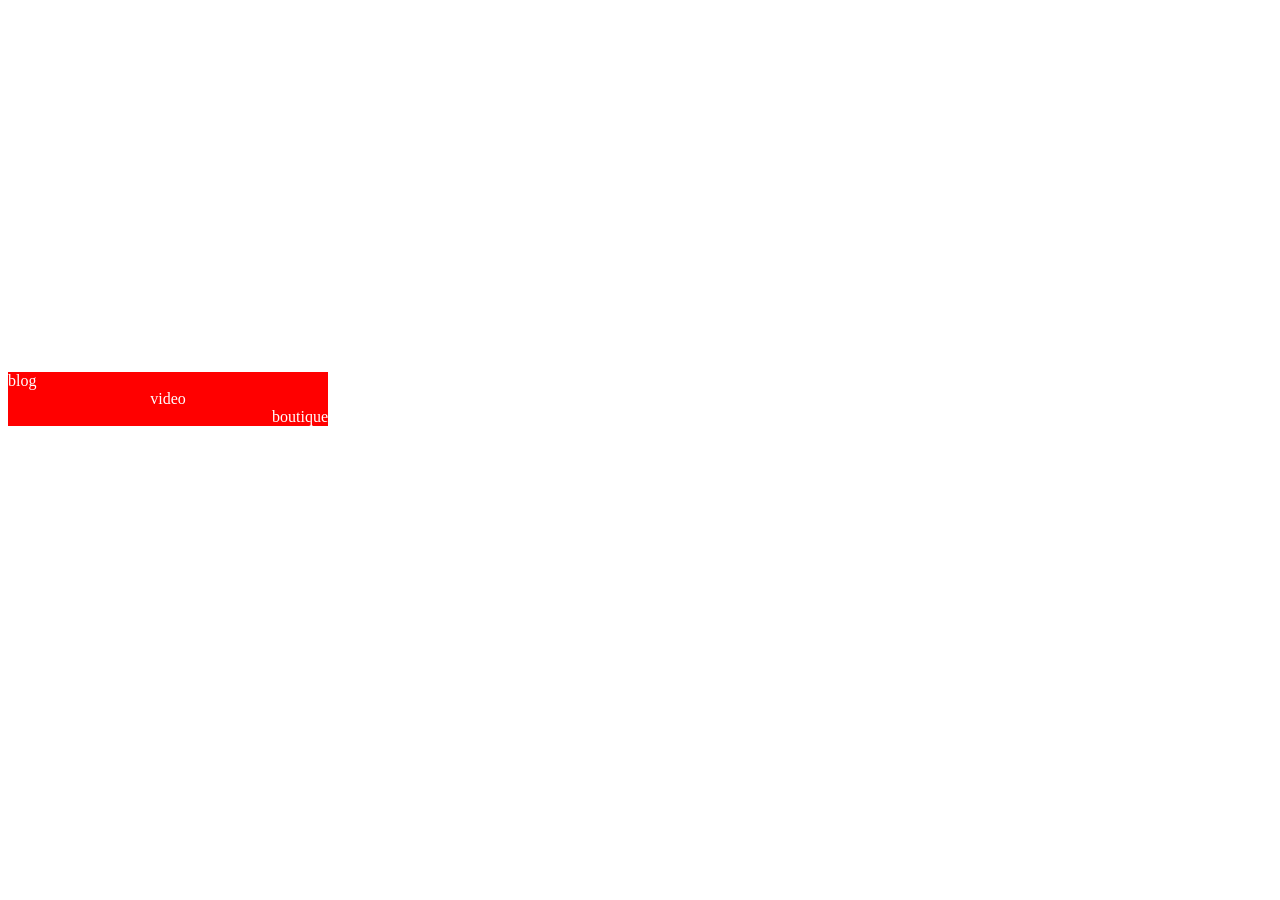
==== sport.html @ b4f89643 "premier push" ====
<!- Projet site du futur ->
<html>
 <head>
     <meta charset="utf-8">
     <link href="sport.css" rel="stylesheet">
     <title> Developpement personnel </title>
 </head>
<body>
       <header class="entete">
       <h1>Sport</h1>
       </header>


<div>
    <div align="left">blog</div>
    <div align="center">video</div>
    <div align="right">boutique</div>
</div>



       <footer class="pied">
       <h2>Personne peut changer le passé, tout le monde peut changer le futur!</h2>
       </footer>
</body>
</html>
---- sport.css ----
body{
  background-image: url(http://cdn.wonderfulengineering.com/wp-content/uploads/2014/06/galaxy-wallpapers.jpg);
}
/* .entete
{
  height: 70px;
  width: auto;
  background-color: black;
} */


h1
{
  color: white;
  font-size: 200px;
  font-family: 'Arial Black', Gadget, sans-serif;
  text-align: center;
}


h2
{
  color: white;
  font-size: 80%;
  font-family: 'Arial Black', Gadget, sans-serif;
  width: 50%;
  text-align: center;
  position: absolute;
  left: 50%;
  width: 400px;
  margin-left: -200px;
}

div
{color: white;
float: left;
width: 320px;
background-color: red;
}

.left
{
 color: white;
 float: left;
 width: 320px;
 background-color: red;
}
.center
{
  color: white;
  float: center;
  width: 320px;
  background-color: red;

}
.right
{
  color: white;
  float: right;
  width: 320px;
  background-color: red;
}

.pied
{
  height: 30px;
  position:absolute;
  bottom:0;
  width:100%;
  padding-top:50px;
  height:50px;
}
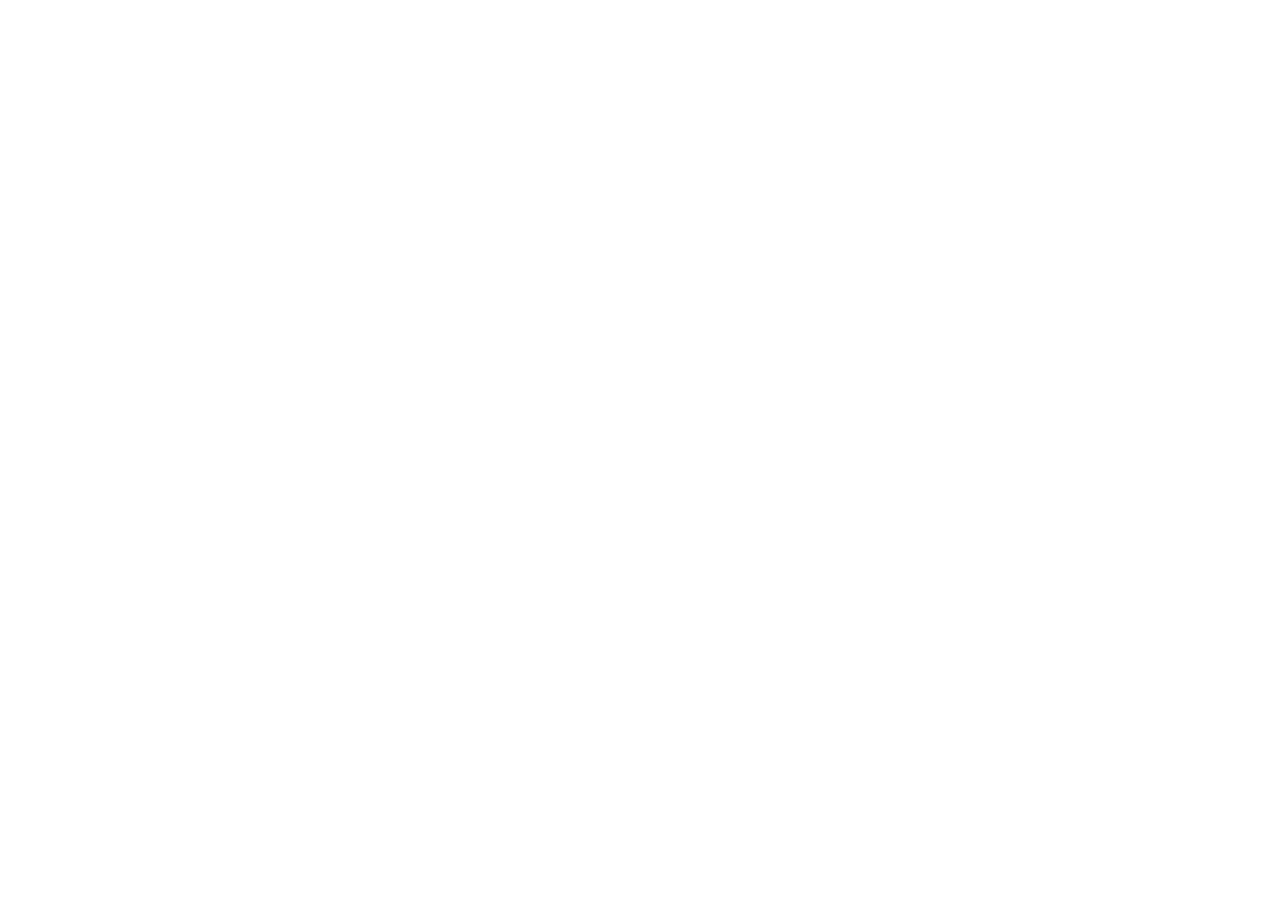
==== commit 57f58a07: "3-eme-push" ====
--- a/sport.html
+++ b/sport.html
@@ -7,17 +7,13 @@
  </head>
 <body>
        <header class="entete">
-       <h1>Sport</h1>
+      <a href="index.html"><h1>Sport</h1></a>
        </header>
-
-
 <div>
-    <div align="left">blog</div>
-    <div align="center">video</div>
-    <div align="right">boutique</div>
+    <div align="left"><a href="http://www.doctissimo.fr/forme/diaporamas/blog-sport/RunChic">blog</a></div>
+    <div align="center"><a href="https://www.youtube.com/user/NassimSahili">video</a></div>
+    <div align="right"><a href="https://www.prozis.com/fr/fr">boutique</a></div>
 </div>
-
-
 
        <footer class="pied">
        <h2>Personne peut changer le passé, tout le monde peut changer le futur!</h2>
--- a/sport.css
+++ b/sport.css
@@ -1,20 +1,19 @@
 body{
-  background-image: url(http://cdn.wonderfulengineering.com/wp-content/uploads/2014/06/galaxy-wallpapers.jpg);
+  background-image: url(http://cdn.wonderfulengineering.com/wp-content/uploads/2014/06/galaxy-wallpapers-23.jpg);
 }
-/* .entete
-{
-  height: 70px;
-  width: auto;
-  background-color: black;
-} */
-
 
 h1
 {
   color: white;
-  font-size: 200px;
+  font-size: 100px;
   font-family: 'Arial Black', Gadget, sans-serif;
+  align-items: center;
   text-align: center;
+  position: absolute;
+  left: 50%;
+  width: 400px;
+  margin-left: -200px;
+  margin-top: -10px;
 }
 
 
@@ -31,36 +30,6 @@
   margin-left: -200px;
 }
 
-div
-{color: white;
-float: left;
-width: 320px;
-background-color: red;
-}
-
-.left
-{
- color: white;
- float: left;
- width: 320px;
- background-color: red;
-}
-.center
-{
-  color: white;
-  float: center;
-  width: 320px;
-  background-color: red;
-
-}
-.right
-{
-  color: white;
-  float: right;
-  width: 320px;
-  background-color: red;
-}
-
 .pied
 {
   height: 30px;
@@ -70,3 +39,27 @@
   padding-top:50px;
   height:50px;
 }
+
+div
+{
+ font-family: 'Arial Black', Gadget, sans-serif;
+ display: flex;
+ justify-content: center;
+ align-items: center;
+ margin: auto;
+}
+a:link, a:visited {
+    font-size: 50px;
+    font-family: 'Arial Black', Gadget, sans-serif;
+    color: white;
+    padding: 150px 50px;
+    text-align: center;
+    text-decoration: none;
+    display: inline-block;
+    position: static;
+}
+/*
+a:hover, a:active {
+  background-color: white;
+  color: black;
+}*/
